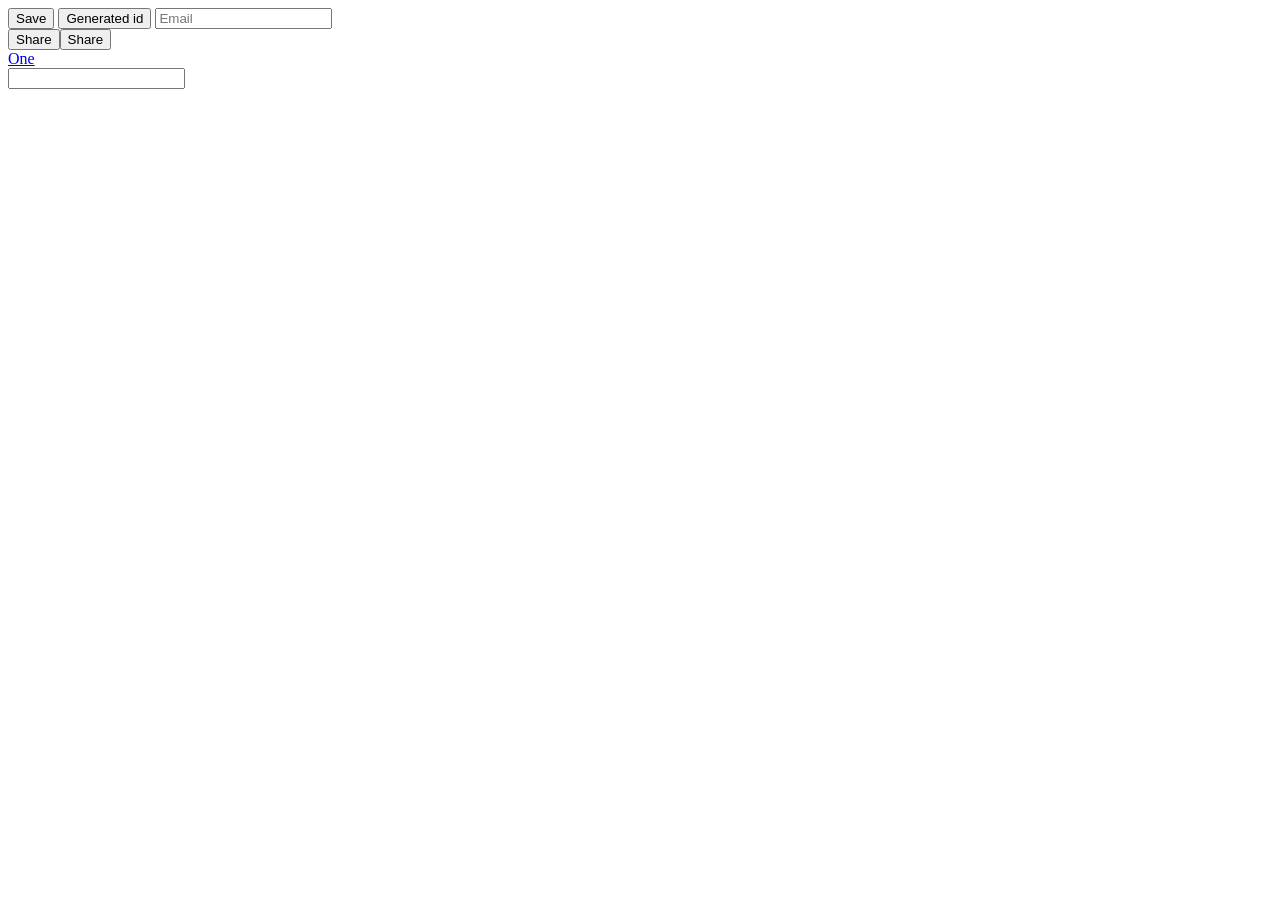
==== tests/boards/selectors.html @ 8b754833 "feat(rec): write a storyboard by clicking through the app reshoot rec URL OUT.py opens Chrome with a" ====
<!doctype html>
<meta charset="utf-8">
<title>Selectors</title>
<!-- For the tests: elements found in different ways. -->
<button data-testid="save">Save</button>
<button id="css-8f3k2z">Generated id</button>
<input name="email" placeholder="Email">
<div class="toolbar"><button>Share</button><button>Share</button></div>
<nav><a href="#one">One</a></nav>
<input id="pw" type="password">
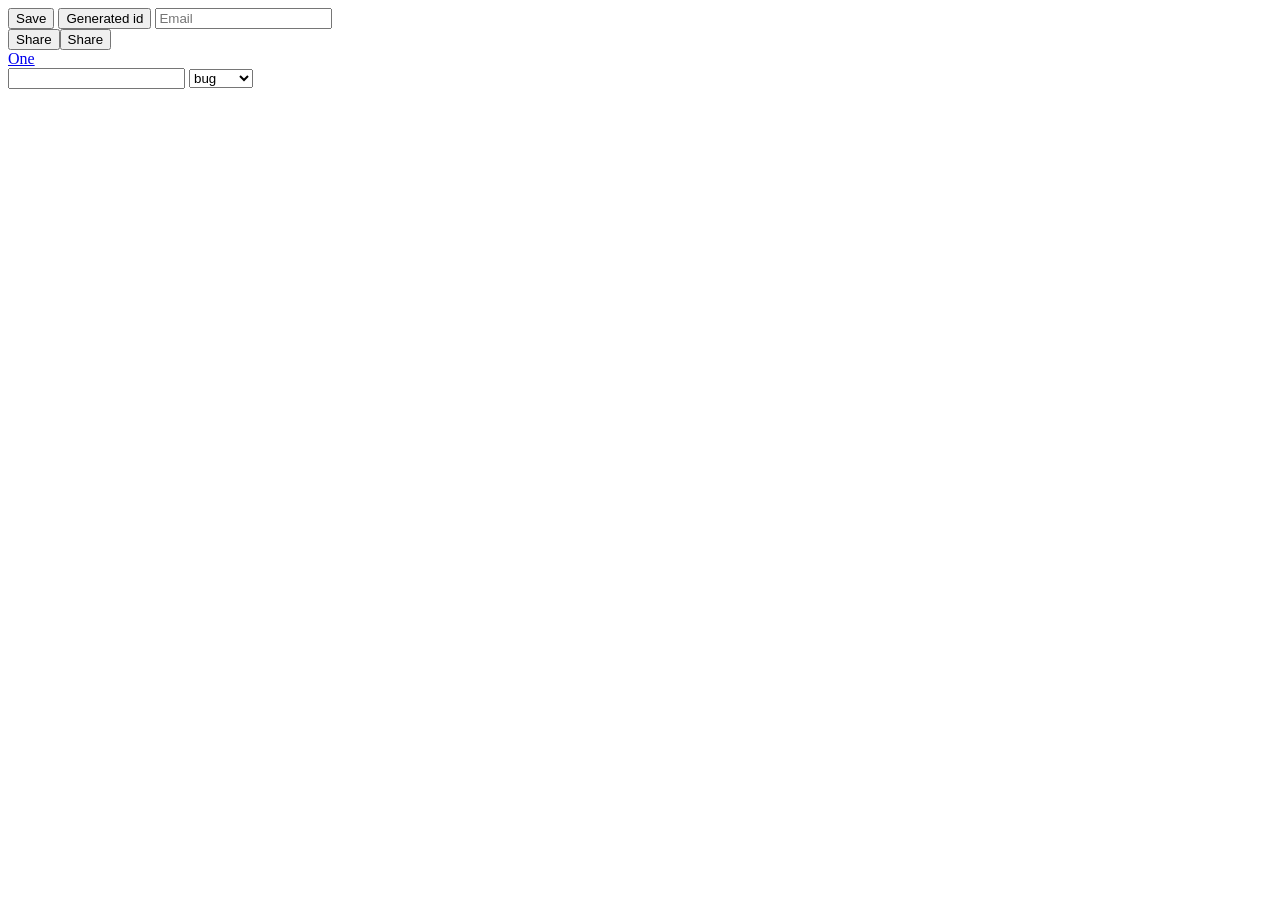
==== commit 8251d249: "fix(web): show each result on time; add select and clearer errors The evidence screenshot after each" ====
--- a/tests/boards/selectors.html
+++ b/tests/boards/selectors.html
@@ -8,3 +8,4 @@
 <div class="toolbar"><button>Share</button><button>Share</button></div>
 <nav><a href="#one">One</a></nav>
 <input id="pw" type="password">
+<select id="label"><option value="b">bug</option><option value="f">feature</option></select>
